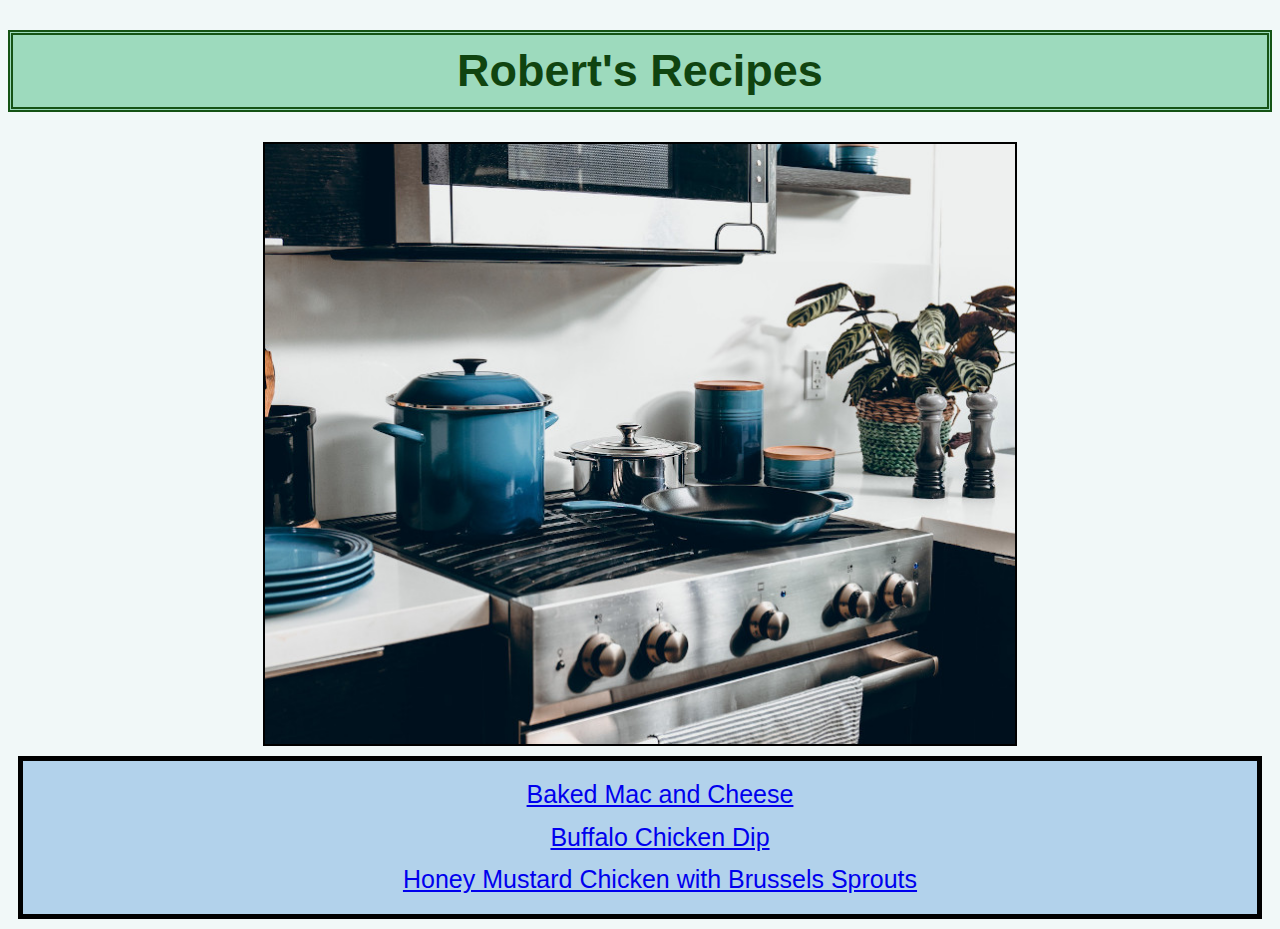
==== website/index.html @ ba24d753 "Add readme outline and website files" ====
<!DOCTYPE html>
<html lang="en">
    <head>
        <meta charset="utf-8">
        <title>Robert's Recipes</title>
        <link rel="stylesheet" href="./css/style.css">
    </head>

    <body>
        <h1>Robert's Recipes</h1>
        <img src="./images/kitchen.jpg" alt="kitchen">
        <ul class="recipes list">
            <li>
                <a href="./recipes/mac-and-cheese.html">Baked Mac and Cheese</a>
            </li>
            <li>
                <a href="./recipes/buffalo-chicken-dip.html">Buffalo Chicken Dip</a>
            </li>
            <li>
                <a href="./recipes/honey-mustard-chicken.html">Honey Mustard Chicken with Brussels Sprouts</a>
            </li>
        </ul>
    </body>
</html>
---- website/css/style.css ----
body {
    font-family: 'Lucida Sans', 'Lucida Sans Regular', 'Lucida Grande', 'Lucida Sans Unicode', Geneva, Verdana, sans-serif;
    background-color: rgb(241, 248, 248);
    font-size: 25px;
    color: rgb(16, 68, 16);
}

h1 {
    background-color: rgb(157, 218, 189);
    text-align: center;
    font-size: 45px;
    font-weight: 600;
    color: darks;
    border: 5px double rgb(21, 83, 21);
    padding: 10px;
}

h3 {
    text-align: center;
    background-color: cadetblue;
    padding: 8px;    
    border-bottom: 3px solid black;
    margin-left: 0.75em;
    margin-right: 0.75em;
    letter-spacing: 0.8px;
    font-size: 30px;
    color: rgb(32, 53, 53);
}

p {
    text-align: center;
}

img {
    height: 600px;
    width: auto;
    display: block;
    border: 2px solid black;
    margin-left: auto;
    margin-right: auto;
}

.list {
    padding-top: 10px;
    padding-bottom: 10px;
    background-color: rgb(178, 210, 235);
    border: 5px solid black;
    margin: 10px;
}
li {
    margin: 5px;
}

.recipes {
    font-size: 25px;
    list-style-type: none;
    line-height: 150%;
    list-style-position: inside;
    text-align: center;
}

.homepage-link {
  text-align: center;
  margin-top: 15px;
  margin-bottom: 25px;
}
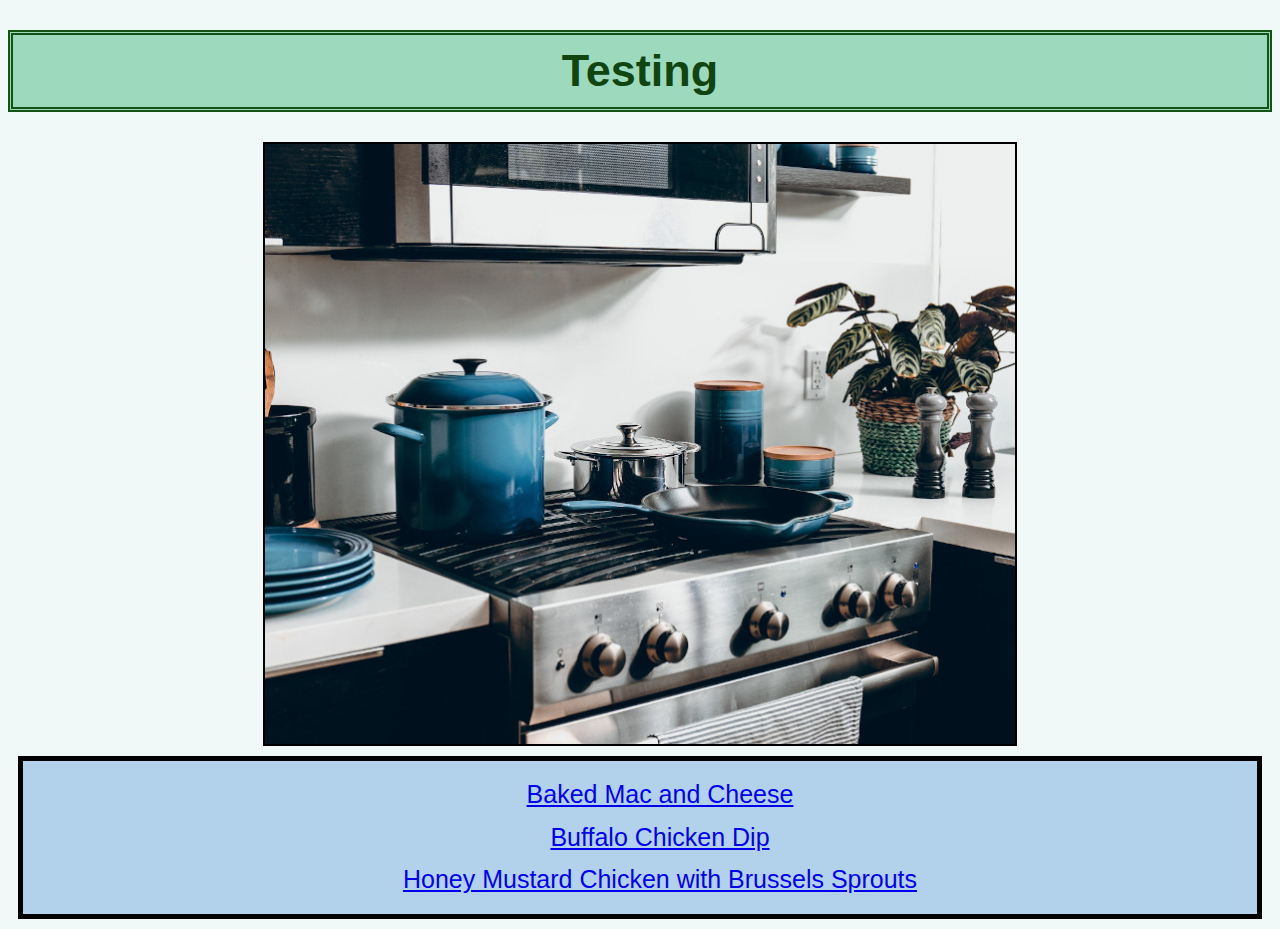
==== commit 4009082a: "testind CD" ====
--- a/website/index.html
+++ b/website/index.html
@@ -2,12 +2,12 @@
 <html lang="en">
     <head>
         <meta charset="utf-8">
-        <title>Robert's Recipes</title>
+        <title>Testing Continuous Deployment!</title>
         <link rel="stylesheet" href="./css/style.css">
     </head>
 
     <body>
-        <h1>Robert's Recipes</h1>
+        <h1>Testing</h1>
         <img src="./images/kitchen.jpg" alt="kitchen">
         <ul class="recipes list">
             <li>
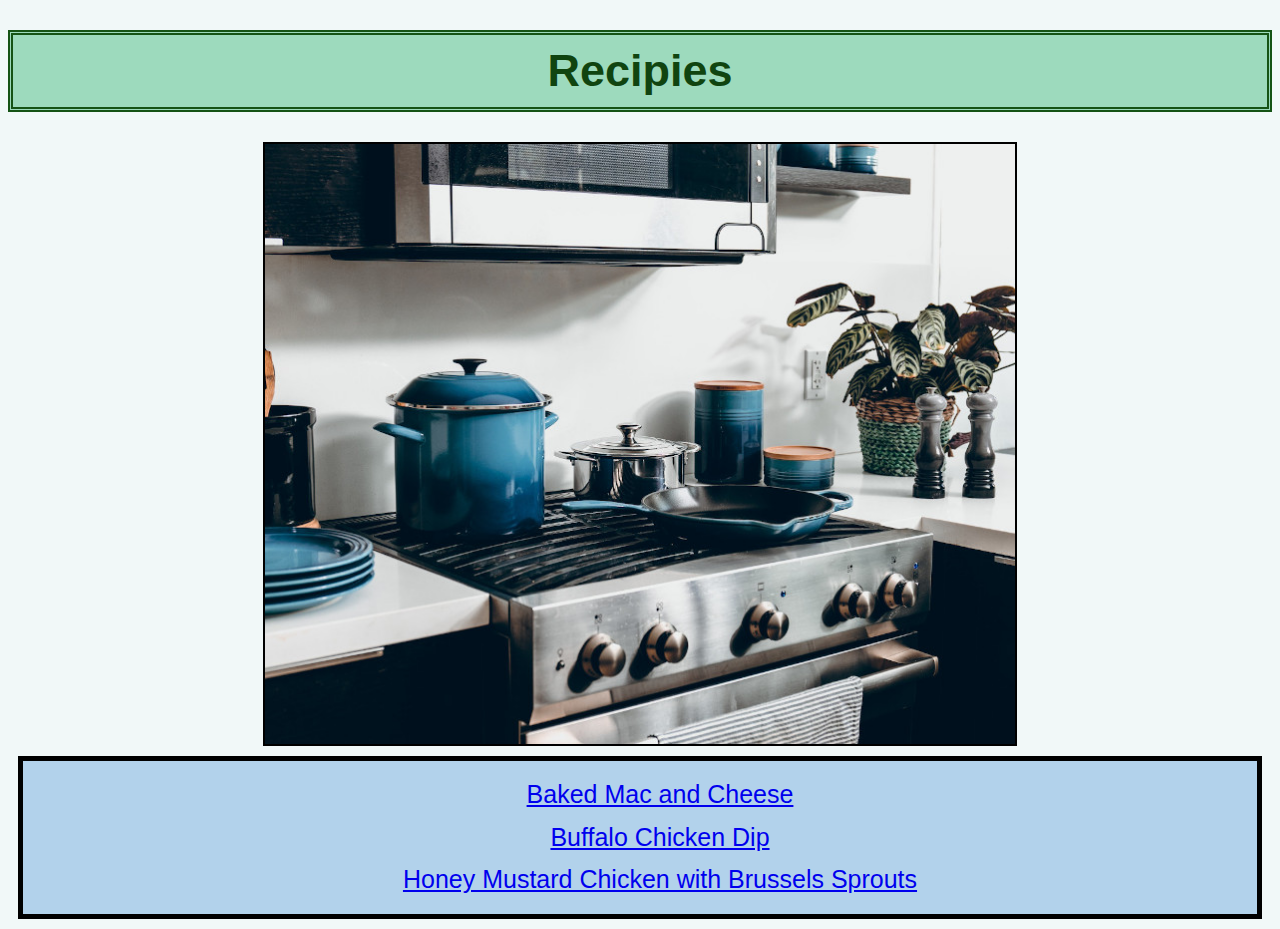
==== commit 6e94ff92: "Update documentation" ====
--- a/website/index.html
+++ b/website/index.html
@@ -7,7 +7,7 @@
     </head>
 
     <body>
-        <h1>Testing</h1>
+        <h1>Recipies</h1>
         <img src="./images/kitchen.jpg" alt="kitchen">
         <ul class="recipes list">
             <li>
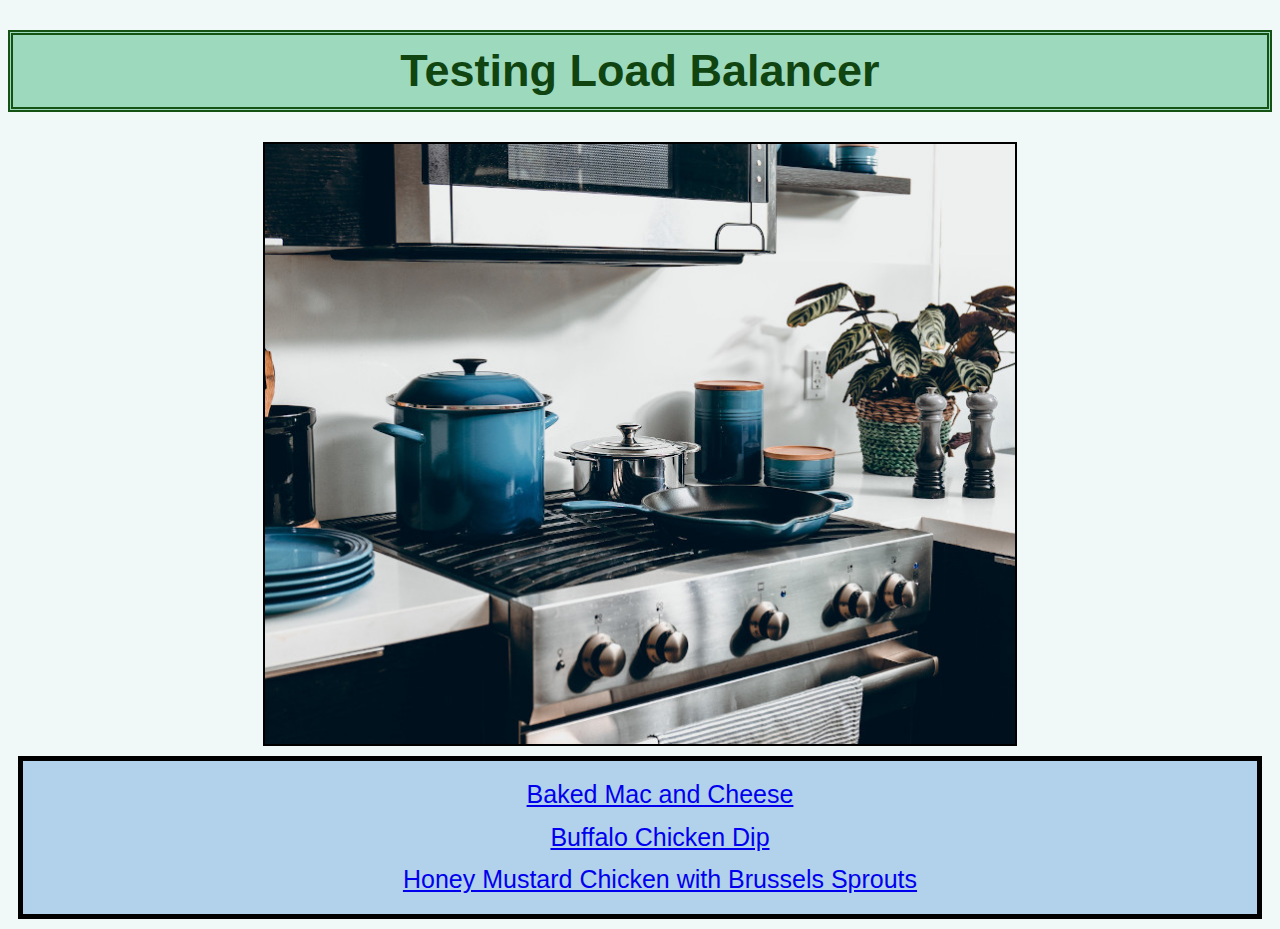
==== commit 2f3b3b08: "fixed error in cf template haproxy config" ====
--- a/website/index.html
+++ b/website/index.html
@@ -7,7 +7,7 @@
     </head>
 
     <body>
-        <h1>Recipies</h1>
+        <h1>Testing Load Balancer</h1>
         <img src="./images/kitchen.jpg" alt="kitchen">
         <ul class="recipes list">
             <li>
